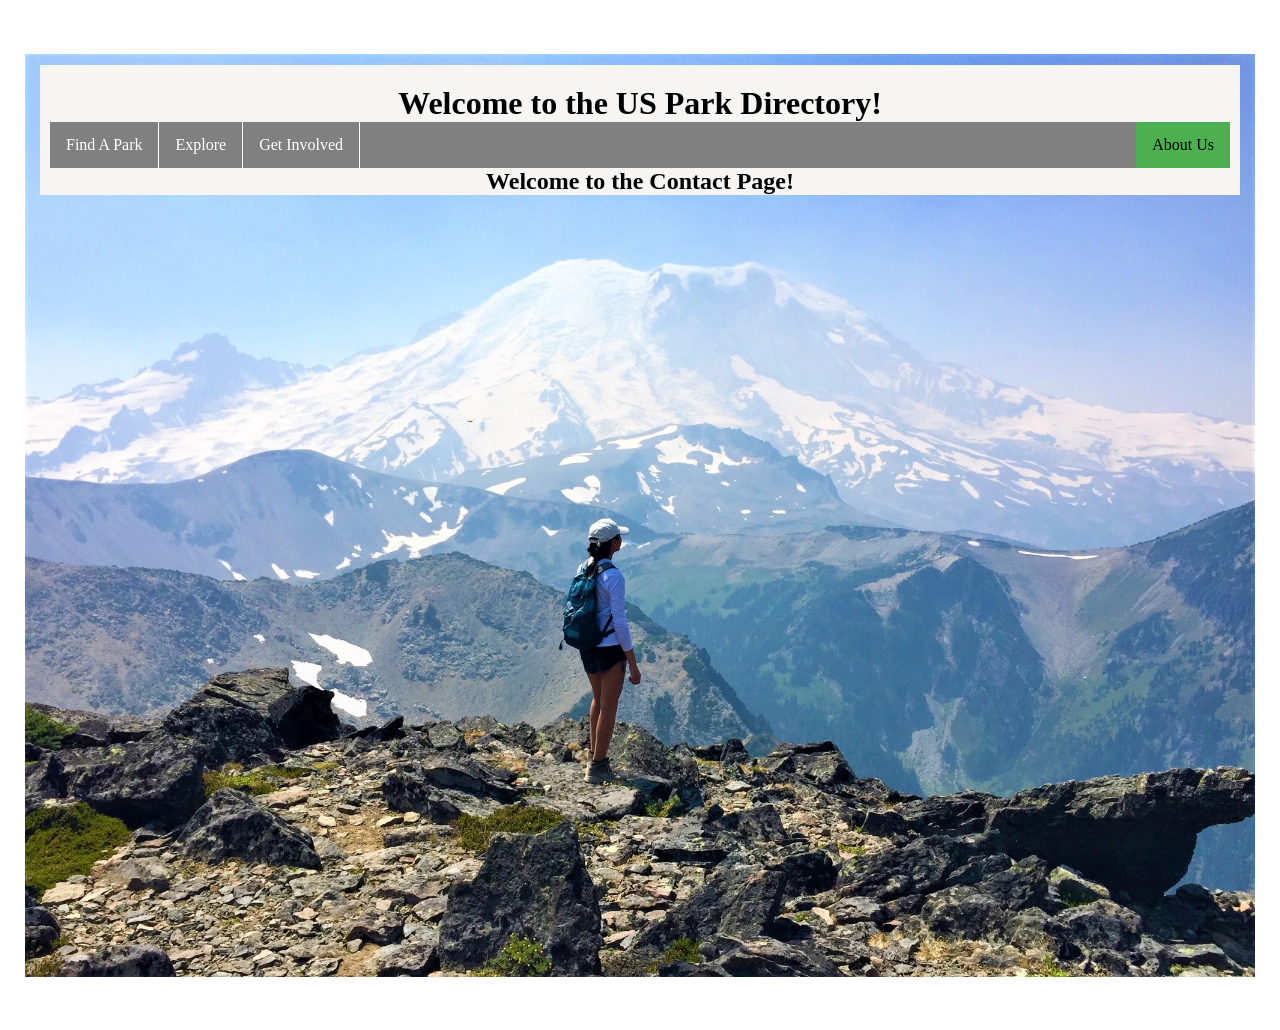
==== contact.html @ f821c223 "Add files via upload" ====
<!doctype html>
<html>
<html lang = "en">
<head>
    <meta charset="utf-8"/>
    <meta name="viewport" content="width=device-width, initial-scale=1">
	<title>US National Parks</title>
	<link rel="stylesheet" href="style.css">
</head>
<body>
    <div class="container-fluid">
	<h1> Welcome to the US Park Directory! </h1>
	
	<ul>
		<li><a href="home.html">Find A Park</a></li>
		<li><a href="news.asp">Explore</a></li>
		<li><a href="contact.html">Get Involved</a></li>
		<li style="float:right"><a class="active" href="#about">About Us</a></li>
	</ul>
	<h2>Welcome to the Contact Page!</h2>

</body>
</html>
---- style.css ----
/*This ensures that padding and margin are zero at default*/
*{
	margin: 0px;
	padding: 0px;
}
html{

background-image: url("me.jpg");
background-size: 100%;
background-repeat: no-repeat;
background-position: center; 
margin: 25px 25px 25px 25px;
padding-bottom:40px;
padding-top: 40px;
position: center;
height: 100%
}
body{
text-align:center;
background: #f6f5f4;
width: 1200px;
vertical-align: middle;
margin: 0 auto;
padding-top: 20px;
}

/*Menu Styling */

ul{
list-style-type: none;
padding: 0;
margin: auto 10px auto 10px;
overflow: hidden;
background-color: grey;
top: 100px;	
}	

li{
float:left;
border-right:1px solid white;

}

li:last-child{
border-right: none;

}
li a{ 
	display: block;
	color: white; 
	text-align:center;
	padding: 14px 16px;
	text-decoration: none;
}
a{
display: block;
background-color: grey;
padding: 8px 16px;
text-decoration: none;
}

li a:hover{
background-color: #dddddd;
color: black;
}

.active{
background-color: #4CAF50;
color: black;
}
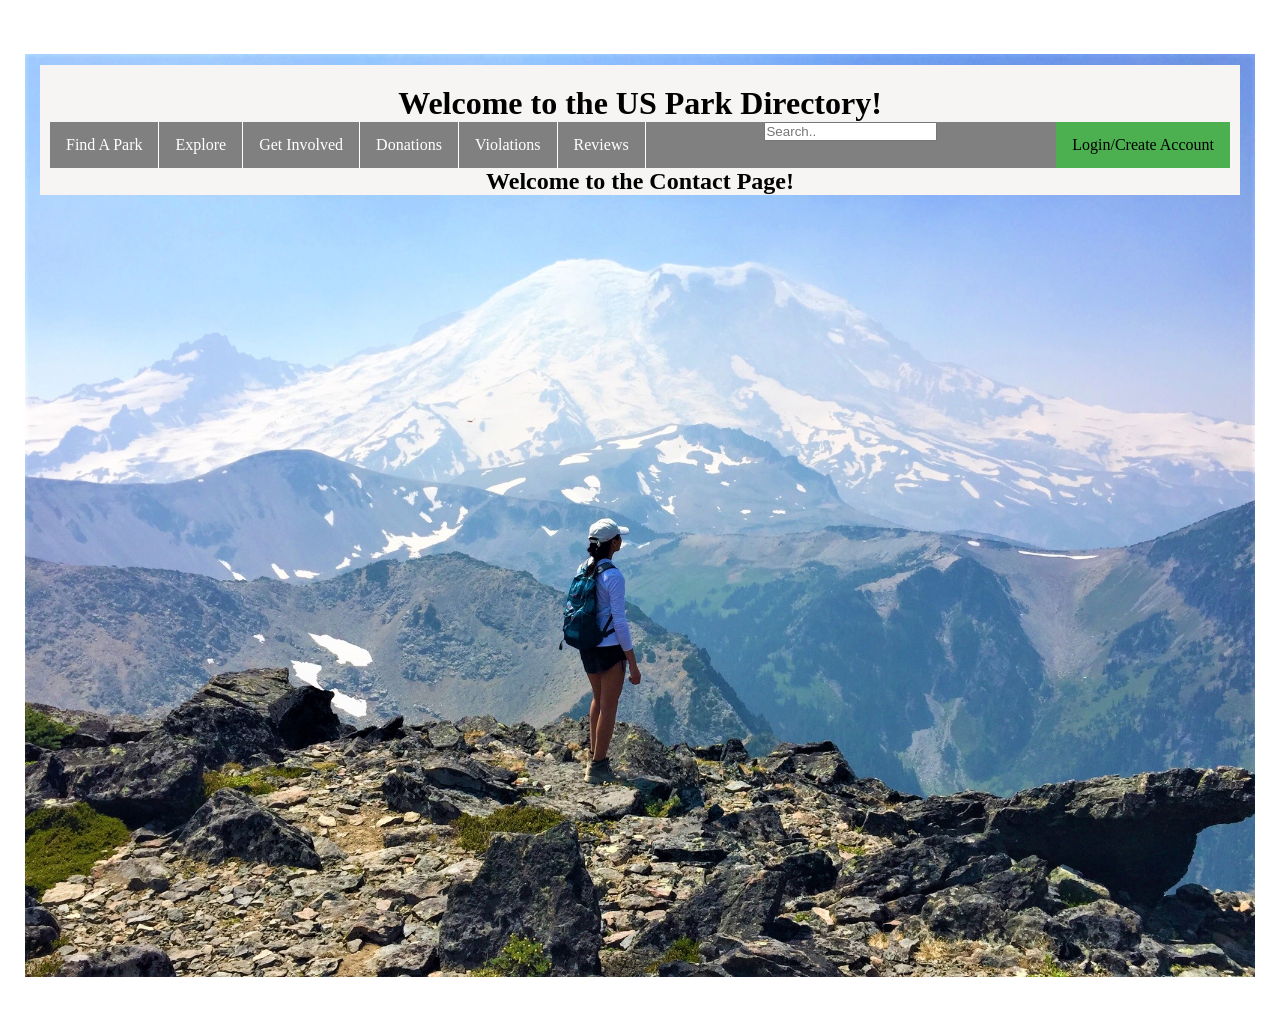
==== commit 0da1b762: "Update contact.html" ====
--- a/contact.html
+++ b/contact.html
@@ -15,9 +15,18 @@
 		<li><a href="home.html">Find A Park</a></li>
 		<li><a href="news.asp">Explore</a></li>
 		<li><a href="contact.html">Get Involved</a></li>
-		<li style="float:right"><a class="active" href="#about">About Us</a></li>
+		<li><a href="donations.html">Donations</a></li>
+		<li><a href="contact.html">Violations</a></li>
+		<li><a href="Reveiw.html">Reviews</a></li>
+		<input type="text" placeholder="Search..">
+		<li style="float:right"><a class="active" href="#about">Login/Create Account</a></li>
 	</ul>
 	<h2>Welcome to the Contact Page!</h2>
-
+   </div>
+	<div>
+	    <a href = "javascript:void(0)" class="gameLink
+	
+	
+	</div>
 </body>
-</html>+</html>
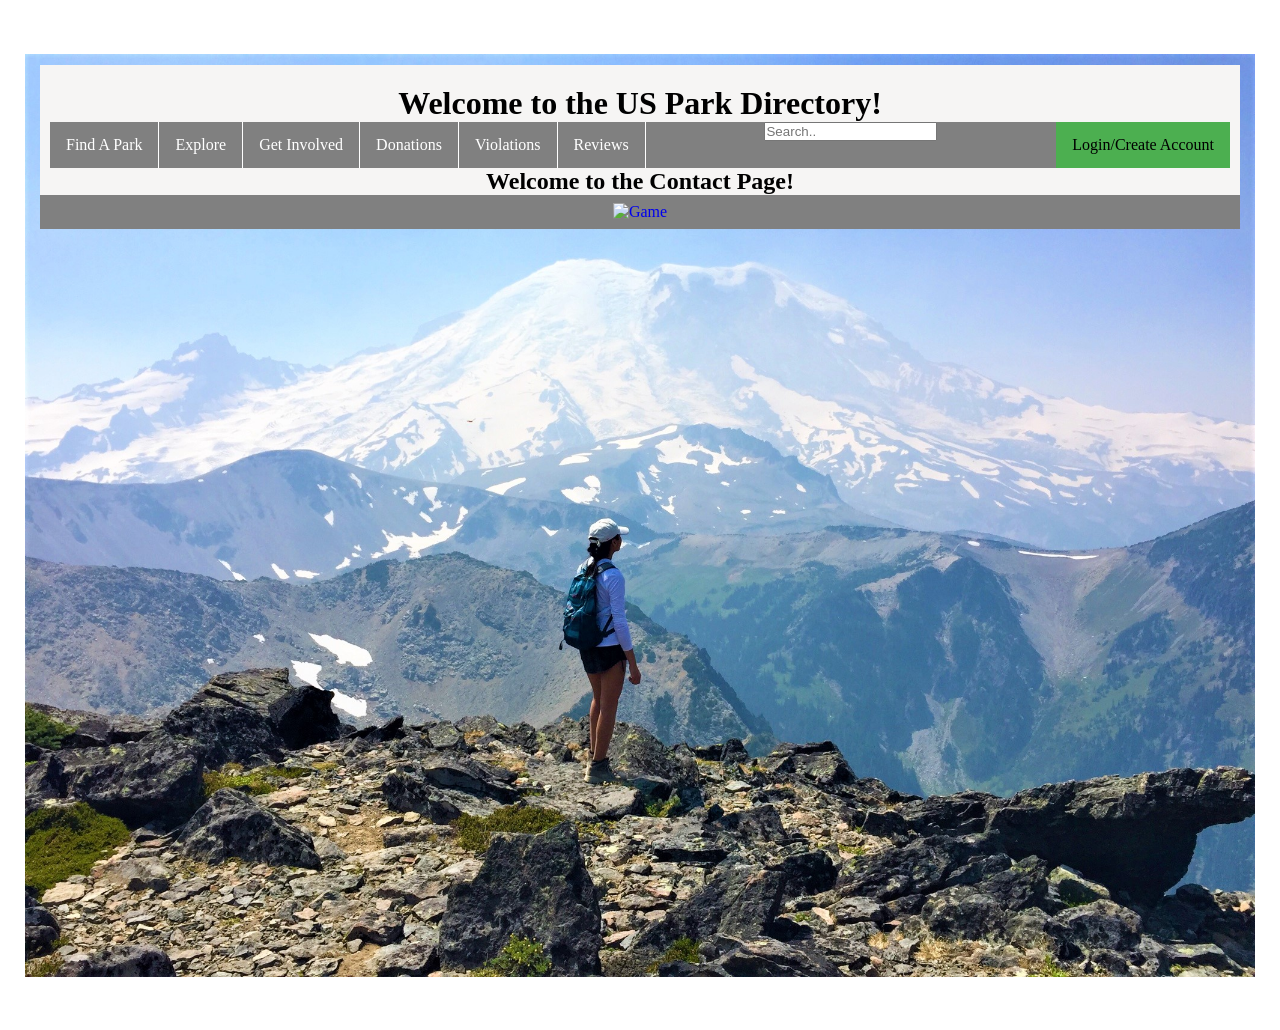
==== commit 8e0e2467: "Update contact.html" ====
--- a/contact.html
+++ b/contact.html
@@ -24,9 +24,12 @@
 	<h2>Welcome to the Contact Page!</h2>
    </div>
 	<div>
-	    <a href = "javascript:void(0)" class="gameLink
+		<a href = "gameLink">
+		<img src="https://media.giphy.com/media/mOl9OjXWO3ScU/giphy.gif" alt="Game" style="width:42px;height:42px;border;0;">
+		</a>
+	</div>
 	
 	
-	</div>
+	
 </body>
 </html>
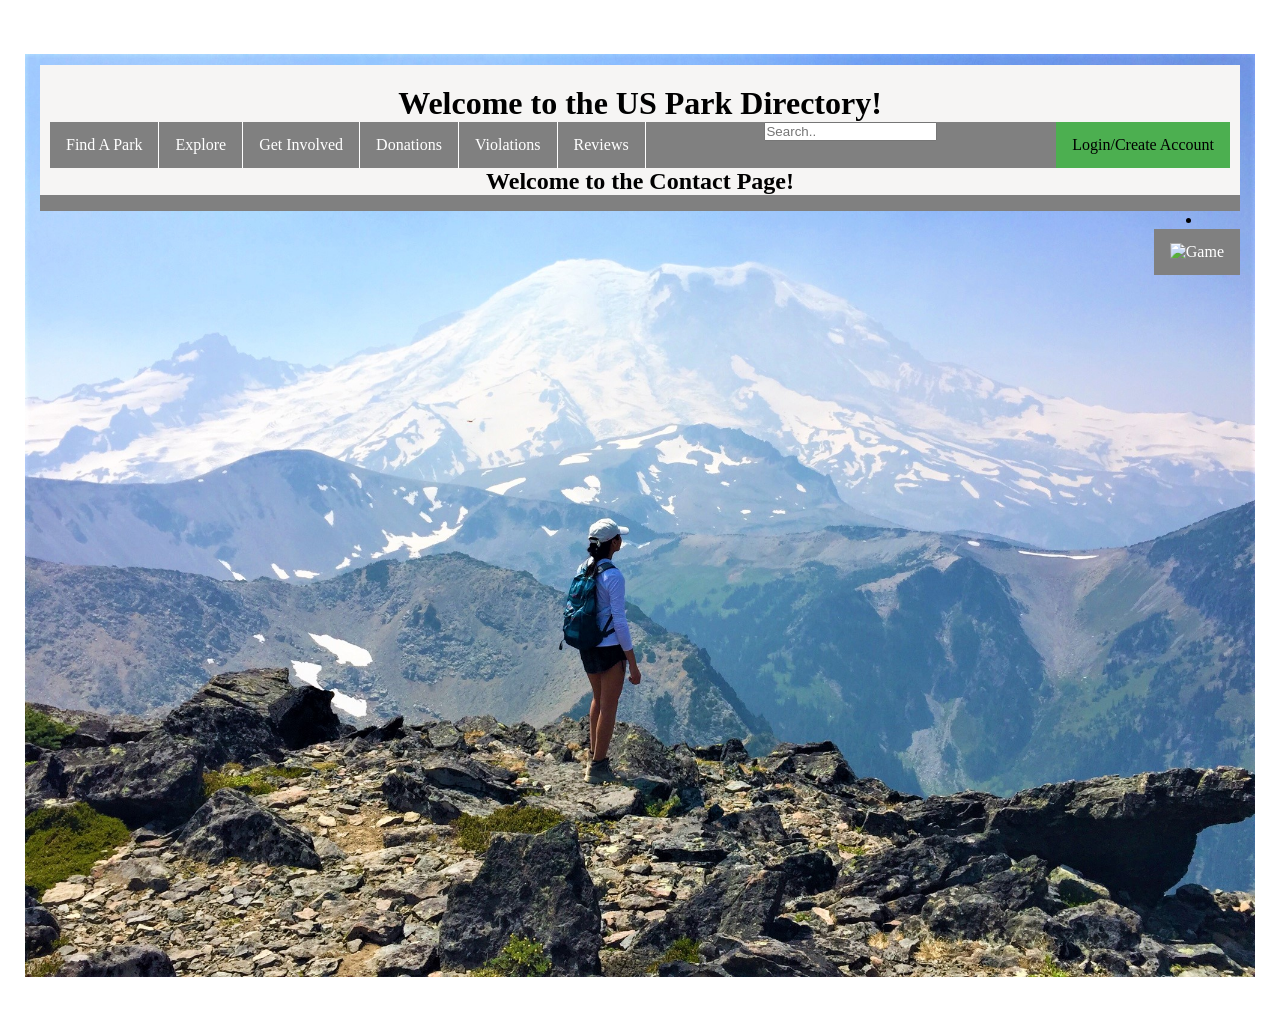
==== commit ee8485ff: "Update contact.html" ====
--- a/contact.html
+++ b/contact.html
@@ -25,7 +25,7 @@
    </div>
 	<div>
 		<a href = "gameLink">
-		<img src="https://media.giphy.com/media/mOl9OjXWO3ScU/giphy.gif" alt="Game" style="width:42px;height:42px;border;0;">
+		<li style="float:right"><img src="https://media.giphy.com/media/mOl9OjXWO3ScU/giphy.gif" alt="Game" style="width:100px;height:100px;border:0;">
 		</a>
 	</div>
 	
